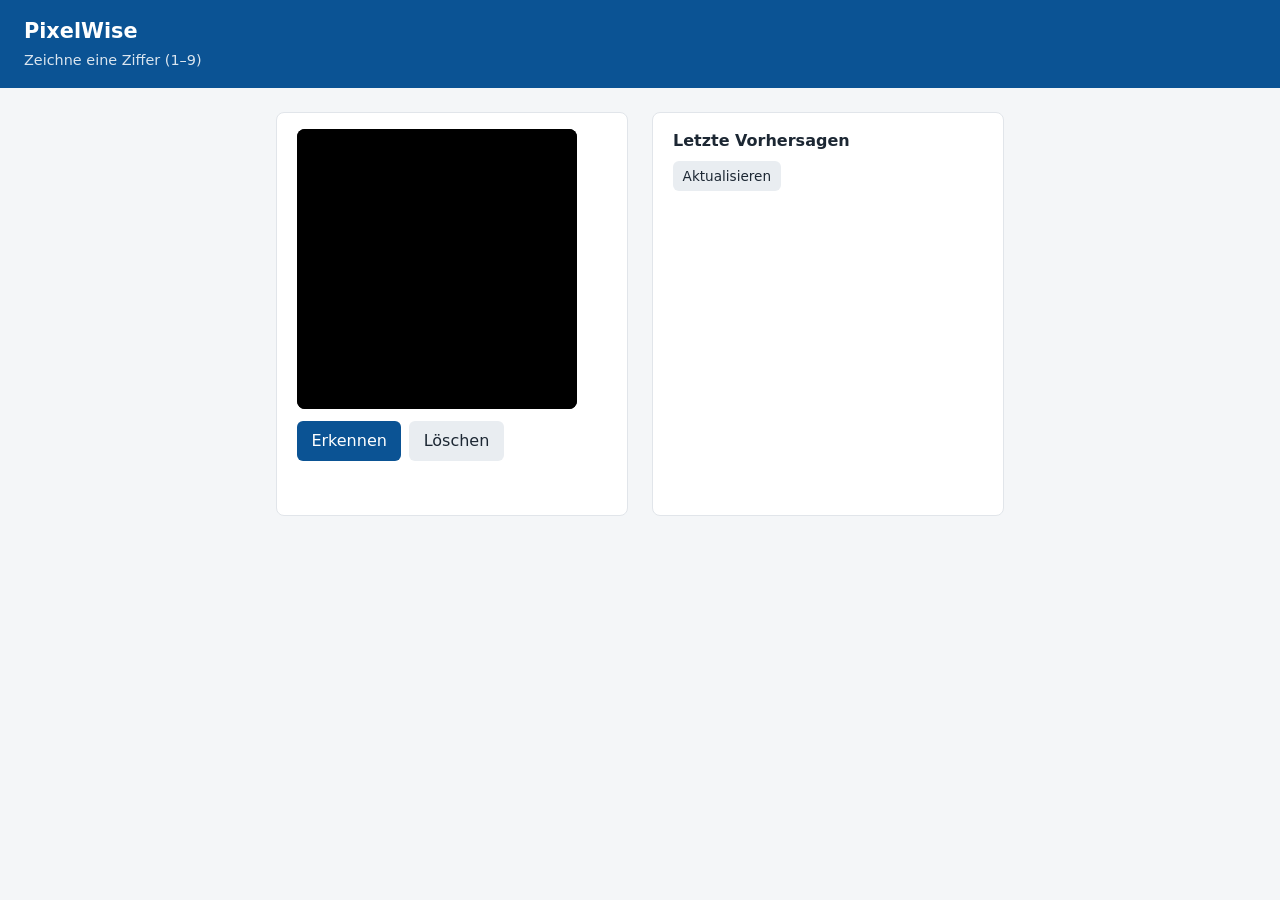
==== pixelwise/web/frontend/index.html @ 29f99638 "PixelWise-Fullstack als deploybaren docker-compose-Stack hinzufügen - Root-compose.yaml: db (Postgre" ====
<!DOCTYPE html>
<html lang="de">
<head>
  <meta charset="utf-8">
  <meta name="viewport" content="width=device-width, initial-scale=1">
  <title>PixelWise – Ziffernerkennung</title>
  <link rel="stylesheet" href="style.css">
</head>
<body>
  <header><h1>PixelWise</h1><p>Zeichne eine Ziffer (1–9)</p></header>
  <main>
    <section class="pad-area">
      <canvas id="pad" width="280" height="280"></canvas>
      <div class="buttons">
        <button id="classify">Erkennen</button>
        <button id="clear" class="secondary">Löschen</button>
      </div>
      <div id="result" class="result"></div>
    </section>

    <section class="history-area">
      <h2>Letzte Vorhersagen</h2>
      <button id="refresh" class="secondary small">Aktualisieren</button>
      <ul id="history"></ul>
    </section>
  </main>
  <script src="app.js"></script>
</body>
</html>
---- pixelwise/web/frontend/style.css ----
:root { --accent:#0b5394; --ok:#1a7f37; --line:#e1e5ea; --muted:#6a737d; }
* { box-sizing: border-box; }
body { margin:0; font-family: system-ui, -apple-system, "Segoe UI", Roboto, sans-serif;
  background:#f4f6f8; color:#1c2733; line-height:1.5; }
header { background:var(--accent); color:#fff; padding:1rem 1.5rem; }
header h1 { margin:0; font-size:1.3rem; }
header p { margin:.2rem 0 0; opacity:.85; font-size:.9rem; }
main { max-width:760px; margin:1.5rem auto; padding:0 1rem; display:grid;
  grid-template-columns:1fr 1fr; gap:1.5rem; }
@media (max-width:640px){ main { grid-template-columns:1fr; } }
.pad-area, .history-area { background:#fff; border:1px solid var(--line);
  border-radius:8px; padding:1rem 1.25rem; }
canvas { background:#000; border-radius:8px; touch-action:none; cursor:crosshair;
  width:280px; height:280px; max-width:100%; display:block; }
.buttons { display:flex; gap:.5rem; margin:.75rem 0; }
button { font:inherit; padding:.5rem .9rem; border-radius:6px; border:none;
  background:var(--accent); color:#fff; cursor:pointer; }
button:hover { filter:brightness(1.08); }
button.secondary { background:#e9edf1; color:#1c2733; }
button.small { padding:.3rem .6rem; font-size:.85rem; }
.result { font-size:1.1rem; min-height:1.6rem; }
.result .digit { font-size:2rem; font-weight:700; color:var(--accent); }
h2 { font-size:1rem; margin:0 0 .5rem; }
ul { list-style:none; padding:0; margin:.5rem 0 0; font-size:.9rem; }
li { display:flex; justify-content:space-between; padding:.35rem 0;
  border-bottom:1px solid var(--line); }
li .conf { color:var(--muted); }
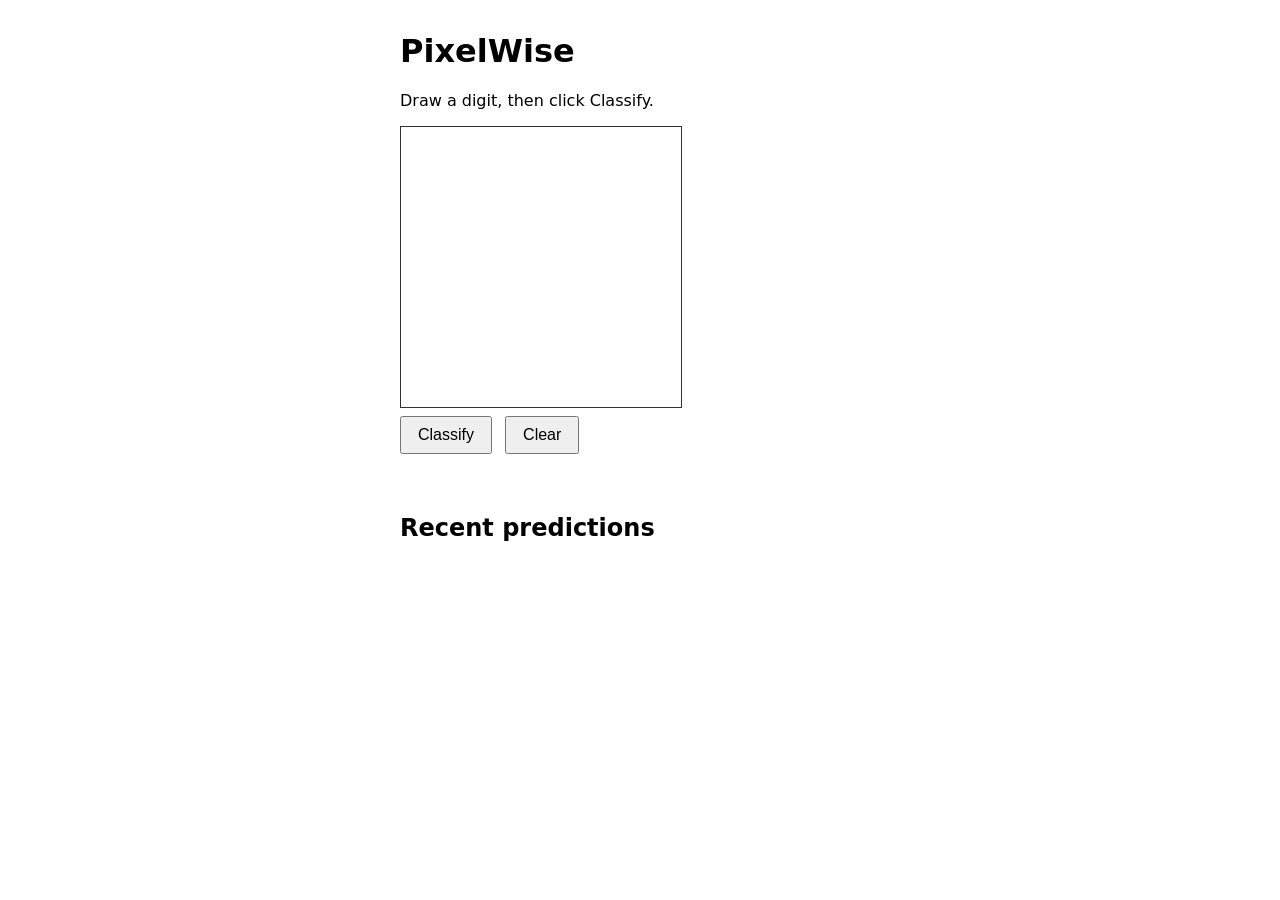
==== commit 0edf907c: "PixelWise-Fullstack (Schuteras Code) als deploybaren docker-compose-Stack - Original-Code aus github" ====
--- a/pixelwise/web/frontend/index.html
+++ b/pixelwise/web/frontend/index.html
@@ -1,29 +1,23 @@
-<!DOCTYPE html>
-<html lang="de">
+<!doctype html>
+<html lang="en">
 <head>
-  <meta charset="utf-8">
-  <meta name="viewport" content="width=device-width, initial-scale=1">
-  <title>PixelWise – Ziffernerkennung</title>
-  <link rel="stylesheet" href="style.css">
+    <meta charset="utf-8">
+    <meta name="viewport"
+        content="width=device-width, initial-scale=1">
+    <title>PixelWise</title>
+    <link rel="stylesheet" href="style.css">
 </head>
 <body>
-  <header><h1>PixelWise</h1><p>Zeichne eine Ziffer (1–9)</p></header>
-  <main>
-    <section class="pad-area">
-      <canvas id="pad" width="280" height="280"></canvas>
-      <div class="buttons">
-        <button id="classify">Erkennen</button>
-        <button id="clear" class="secondary">Löschen</button>
-      </div>
-      <div id="result" class="result"></div>
-    </section>
-
-    <section class="history-area">
-      <h2>Letzte Vorhersagen</h2>
-      <button id="refresh" class="secondary small">Aktualisieren</button>
-      <ul id="history"></ul>
-    </section>
-  </main>
-  <script src="app.js"></script>
+    <h1>PixelWise</h1>
+    <p>Draw a digit, then click Classify.</p>
+    <canvas id="pad" width="280" height="280"></canvas>
+    <div class="controls">
+        <button id="classify">Classify</button>
+        <button id="clear">Clear</button>
+    </div>
+    <div id="result"></div>
+    <h2>Recent predictions</h2>
+    <ul id="history"></ul>
+    <script src="app.js"></script>
 </body>
 </html>
--- a/pixelwise/web/frontend/style.css
+++ b/pixelwise/web/frontend/style.css
@@ -1,27 +1,24 @@
-:root { --accent:#0b5394; --ok:#1a7f37; --line:#e1e5ea; --muted:#6a737d; }
-* { box-sizing: border-box; }
-body { margin:0; font-family: system-ui, -apple-system, "Segoe UI", Roboto, sans-serif;
-  background:#f4f6f8; color:#1c2733; line-height:1.5; }
-header { background:var(--accent); color:#fff; padding:1rem 1.5rem; }
-header h1 { margin:0; font-size:1.3rem; }
-header p { margin:.2rem 0 0; opacity:.85; font-size:.9rem; }
-main { max-width:760px; margin:1.5rem auto; padding:0 1rem; display:grid;
-  grid-template-columns:1fr 1fr; gap:1.5rem; }
-@media (max-width:640px){ main { grid-template-columns:1fr; } }
-.pad-area, .history-area { background:#fff; border:1px solid var(--line);
-  border-radius:8px; padding:1rem 1.25rem; }
-canvas { background:#000; border-radius:8px; touch-action:none; cursor:crosshair;
-  width:280px; height:280px; max-width:100%; display:block; }
-.buttons { display:flex; gap:.5rem; margin:.75rem 0; }
-button { font:inherit; padding:.5rem .9rem; border-radius:6px; border:none;
-  background:var(--accent); color:#fff; cursor:pointer; }
-button:hover { filter:brightness(1.08); }
-button.secondary { background:#e9edf1; color:#1c2733; }
-button.small { padding:.3rem .6rem; font-size:.85rem; }
-.result { font-size:1.1rem; min-height:1.6rem; }
-.result .digit { font-size:2rem; font-weight:700; color:var(--accent); }
-h2 { font-size:1rem; margin:0 0 .5rem; }
-ul { list-style:none; padding:0; margin:.5rem 0 0; font-size:.9rem; }
-li { display:flex; justify-content:space-between; padding:.35rem 0;
-  border-bottom:1px solid var(--line); }
-li .conf { color:var(--muted); }
+body {
+    font-family: system-ui, sans-serif;
+    max-width: 480px;
+    margin: 2rem auto;
+    padding: 0 1rem;
+}
+canvas {
+    border: 1px solid #333;
+    background: #fff;
+    touch-action: none;
+    display: block;
+}
+.controls { margin: 0.5rem 0 1rem 0; }
+button {
+    padding: 0.5rem 1rem;
+    margin-right: 0.5rem;
+    font-size: 1rem;
+}
+#result {
+    font-size: 1.25rem;
+    min-height: 1.5rem;
+    margin-bottom: 1rem;
+}
+#history li { font-family: monospace; }
